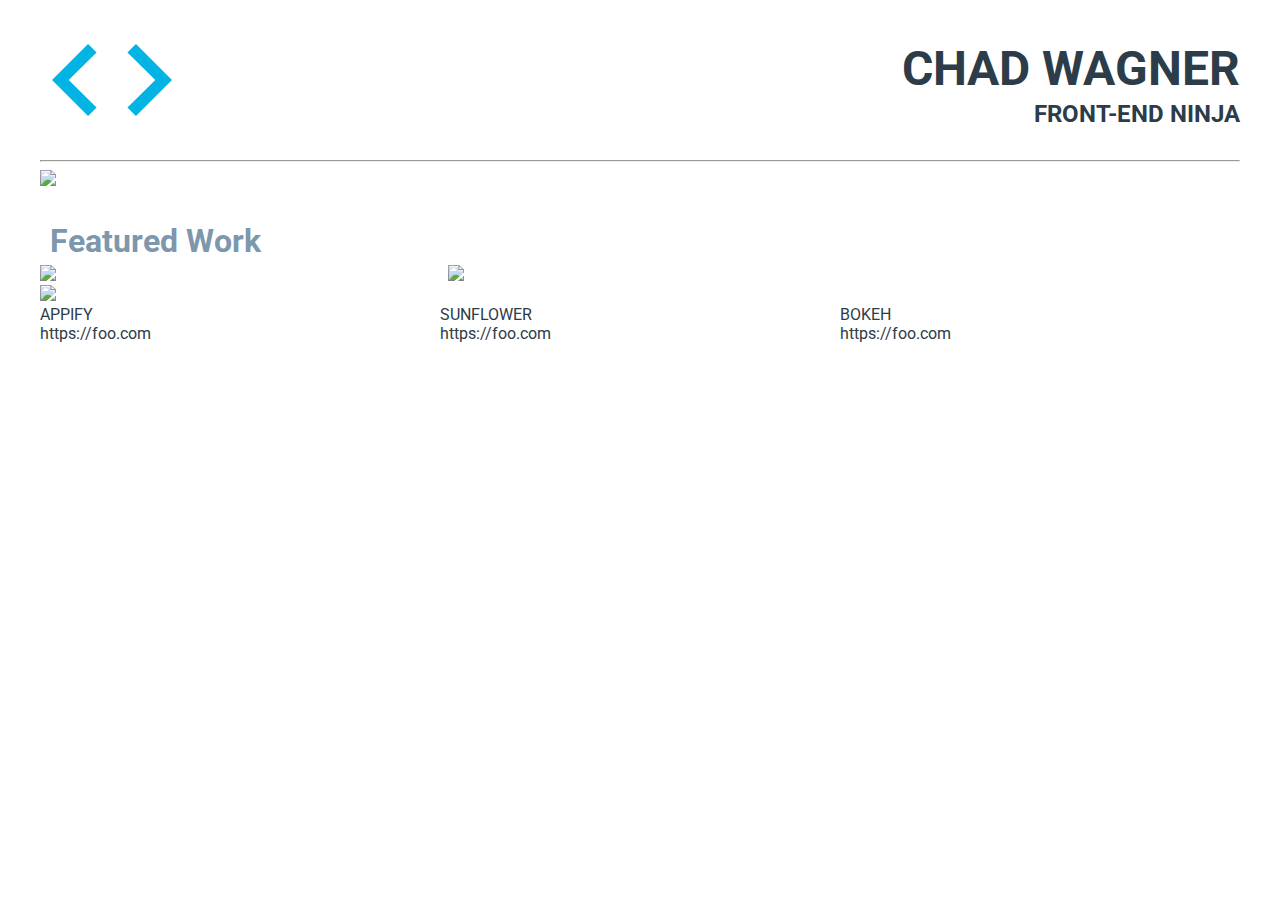
==== index.html @ 53ea403a "images properly resize with viewport" ====
<!DOCTYPE html>
<html>

<head>
  <meta charset="utf-8">
  <title>Chad Wagner's Portfolio</title>
  <link href="https://fonts.googleapis.com/css?family=Roboto:100" rel="stylesheet">
  <link rel="stylesheet" href="https://fonts.googleapis.com/icon?family=Material+Icons">
  <link rel="stylesheet" href="framework/css/main.css">
</head>

<body>
  <div class="grid">
  <header>
    <div class="row">
      <div class="col-6 material-icons">code</div>
      <div class="col-6">
        <div class="row">
          <div class="col-12 name align-right"><h1>CHAD WAGNER</h1></div>
        </div>
        <div class="row">
          <div class="col-12 align-right"><h2>FRONT-END NINJA</h2></div>
        </div>
      </div>
    </div>
  </header>
    <hr>
    <div class="row">
      <div class = "col-12"><img src="http://lorempixel.com/1200/600/"></div>
    </div>
    <div class="row">
      <div class="col-12"></div>
    </div>
    <section>
    <div class="row">
      <div class="col-12 featured-work"><h3>Featured Work</h3></div>
    </row>
    <div class="row">
      <div class="col-4 project-image"><img src="http://lorempixel.com/350/200/"></div>
      <div class="col-4 center-project-image"><img src="http://lorempixel.com/350/200/"></div>
      <div class="col-4 project-image"><img src="http://lorempixel.com/350/200/"></div>
    </div>
    <div class="row">
      <div class="col-4">APPIFY</div>
      <div class="col-4">SUNFLOWER</div>
      <div class="col-4">BOKEH</div>
    </div>
    <div class="row">
      <div class="col-4">https://foo.com</div>
      <div class="col-4">https://foo.com</div>
      <div class="col-4">https://foo.com</div>
    </div>
  </div>
</section>
</div>

</body>

</html>
---- framework/css/main.css ----
/** {
      border: 1px solid black !important;
}

* {
    -webkit-box-sizing: border-box;
    -moz-box-sizing: border-box;
    -ms-box-sizing: border-box;
    box-sizing: border-box;
}*/
body {
font-family: 'Roboto', sans-serif;
color: #2d3c49;
}

.grid {
    margin: 0 auto;
    max-width: 1200px;
    width: 100%;
}

.row {
    width: 100%;
    display: flex;
    flex-wrap: wrap;
}

.col-1 {
    width: 8.33%;
}

.col-2 {
    width: 16.66%;
}

.col-3 {
    width: 25%;
}

.col-4 {
    width: 33.33%;
}

.col-5 {
    width: 41.66%;
}

.col-6 {
    width: 50%;
}

.col-7 {
    width: 58.33%;
}

.col-8 {
    width: 66.66%;
}

.col-9 {
    width: 75%;
}

.col-10 {
    width: 83.33%;
}

.col-11 {
    width: 91.66%;
}

.col-12 {
    width: 100%;
}

.align-right {
  text-align: right;
}

h1 {
  font-size: 3em;
}

h3 {
  font-size: 2em;
  color: #7d97ad;

}

.material-icons {
  font-size: 9em;
  color: #02b3e4;
}
.name {
  height: 4.5em;
}

.featured-work {
  height: 75px;
  padding-left: 10px;
}

img {
  max-width: 100%;
  max-height: 100%;
}

.center-project-image{
  padding-left: 1.9vw;
  padding-right: 1.9vw;
  max-width: 32%;
}

.project-image{
  max-width: 32%;
}
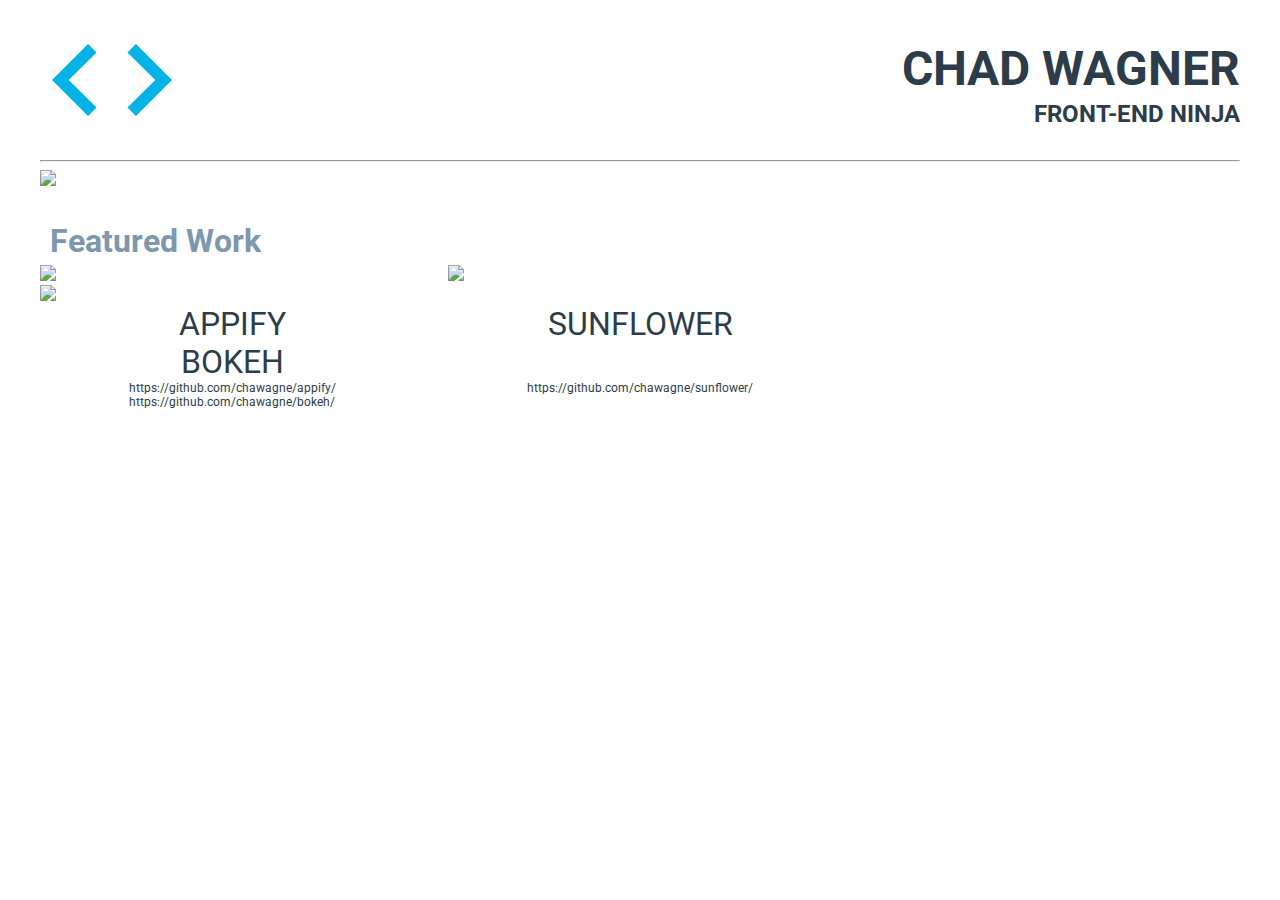
==== commit 4fe8e7bf: "Complete first draft" ====
--- a/index.html
+++ b/index.html
@@ -35,20 +35,20 @@
     <div class="row">
       <div class="col-12 featured-work"><h3>Featured Work</h3></div>
     </row>
-    <div class="row">
+      <div class="row">
       <div class="col-4 project-image"><img src="http://lorempixel.com/350/200/"></div>
       <div class="col-4 center-project-image"><img src="http://lorempixel.com/350/200/"></div>
       <div class="col-4 project-image"><img src="http://lorempixel.com/350/200/"></div>
     </div>
-    <div class="row">
-      <div class="col-4">APPIFY</div>
-      <div class="col-4">SUNFLOWER</div>
-      <div class="col-4">BOKEH</div>
+    <div class="row project-title">
+      <div class="col-4 project-image">APPIFY</div>
+      <div class="col-4 center-project-image">SUNFLOWER</div>
+      <div class="col-4 project-image">BOKEH</div>
     </div>
-    <div class="row">
-      <div class="col-4">https://foo.com</div>
-      <div class="col-4">https://foo.com</div>
-      <div class="col-4">https://foo.com</div>
+    <div class="row project-link">
+      <div class="col-4 project-image"><a href="https://github.com/chawagne/appify/" target="_blank" rel="noopener">https://github.com/chawagne/appify/</a></div>
+      <div class="col-4 center-project-image"><a href="https://github.com/chawagne/sunflower/" target="_blank" rel="noopener">https://github.com/chawagne/sunflower/</a></div>
+      <div class="col-4 project-image"><a href="https://github.com/chawagne/bokeh/" target="_blank" rel="noopener">https://github.com/chawagne/bokeh/</a></div>
     </div>
   </div>
 </section>
--- a/framework/css/main.css
+++ b/framework/css/main.css
@@ -105,12 +105,27 @@
   max-height: 100%;
 }
 
-.center-project-image{
+.center-project-image {
   padding-left: 1.9vw;
   padding-right: 1.9vw;
   max-width: 32%;
 }
 
-.project-image{
+.project-image {
   max-width: 32%;
 }
+
+.project-title {
+  font-size: 2em;
+  text-align: center;
+}
+
+.project-link {
+  text-align: center;
+  font-size: .75em;
+
+}
+a {
+    text-decoration: none;
+    color: inherit;
+}
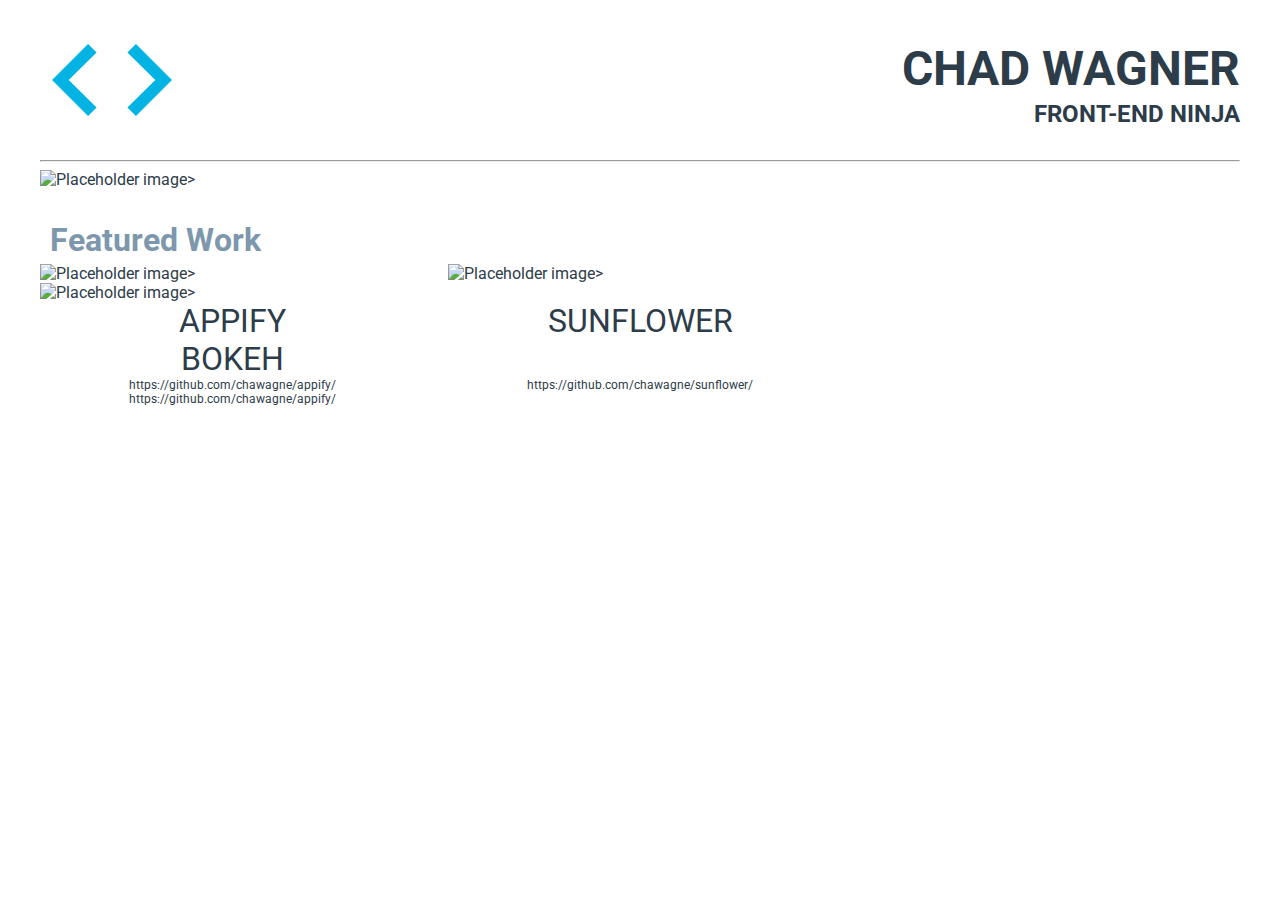
==== commit 970d433d: "Update classes for center and side and pass HTML validation" ====
--- a/index.html
+++ b/index.html
@@ -26,7 +26,7 @@
   </header>
     <hr>
     <div class="row">
-      <div class = "col-12"><img src="http://lorempixel.com/1200/600/"></div>
+      <div class = "col-12"><img src="http://lorempixel.com/1200/600/"  alt="Placeholder image">></div>
     </div>
     <div class="row">
       <div class="col-12"></div>
@@ -34,23 +34,22 @@
     <section>
     <div class="row">
       <div class="col-12 featured-work"><h3>Featured Work</h3></div>
-    </row>
-      <div class="row">
-      <div class="col-4 project-image"><img src="http://lorempixel.com/350/200/"></div>
-      <div class="col-4 center-project-image"><img src="http://lorempixel.com/350/200/"></div>
-      <div class="col-4 project-image"><img src="http://lorempixel.com/350/200/"></div>
+    </div>
+    <div class="row">
+      <div class="col-4 side"><img src="http://lorempixel.com/350/200/" alt="Placeholder image">></div>
+      <div class="col-4 center"><img src="http://lorempixel.com/350/200/" alt="Placeholder image">></div>
+      <div class="col-4 side"><img src="http://lorempixel.com/350/200/" alt="Placeholder image">></div>
     </div>
     <div class="row project-title">
-      <div class="col-4 project-image">APPIFY</div>
-      <div class="col-4 center-project-image">SUNFLOWER</div>
-      <div class="col-4 project-image">BOKEH</div>
+      <div class="col-4 side">APPIFY</div>
+      <div class="col-4 center">SUNFLOWER</div>
+      <div class="col-4 side">BOKEH</div>
     </div>
     <div class="row project-link">
-      <div class="col-4 project-image"><a href="https://github.com/chawagne/appify/" target="_blank" rel="noopener">https://github.com/chawagne/appify/</a></div>
-      <div class="col-4 center-project-image"><a href="https://github.com/chawagne/sunflower/" target="_blank" rel="noopener">https://github.com/chawagne/sunflower/</a></div>
-      <div class="col-4 project-image"><a href="https://github.com/chawagne/bokeh/" target="_blank" rel="noopener">https://github.com/chawagne/bokeh/</a></div>
+      <div class="col-4 side"><a href="https://github.com/chawagne/appify/" target="_blank" rel="noopener">https://github.com/chawagne/appify/</a></div>
+      <div class="col-4 center"><a href="https://github.com/chawagne/sunflower/" target="_blank" rel="noopener">https://github.com/chawagne/sunflower/</a></div>
+      <div class="col-4 side"><a href="https://github.com/chawagne/appify/" target="_blank" rel="noopener">https://github.com/chawagne/appify/</a></div>
     </div>
-  </div>
 </section>
 </div>
 
--- a/framework/css/main.css
+++ b/framework/css/main.css
@@ -105,13 +105,13 @@
   max-height: 100%;
 }
 
-.center-project-image {
+.center {
   padding-left: 1.9vw;
   padding-right: 1.9vw;
   max-width: 32%;
 }
 
-.project-image {
+.side {
   max-width: 32%;
 }
 
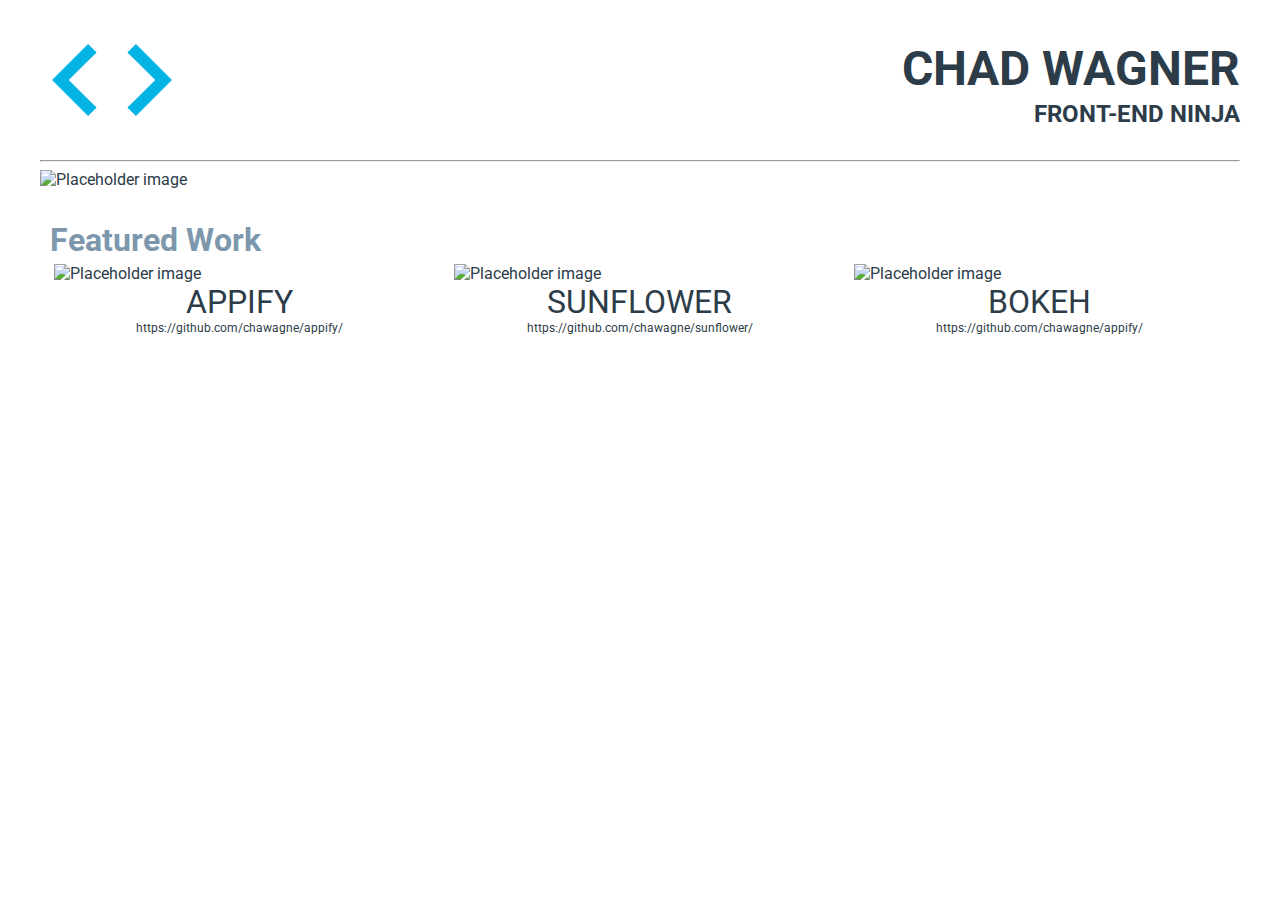
==== commit 9efce256: "Refactor projects row" ====
--- a/index.html
+++ b/index.html
@@ -26,7 +26,7 @@
   </header>
     <hr>
     <div class="row">
-      <div class = "col-12"><img src="http://lorempixel.com/1200/600/"  alt="Placeholder image">></div>
+      <div class = "col-12"><img src="http://lorempixel.com/1200/400/"  alt="Placeholder image"></div>
     </div>
     <div class="row">
       <div class="col-12"></div>
@@ -35,21 +35,23 @@
     <div class="row">
       <div class="col-12 featured-work"><h3>Featured Work</h3></div>
     </div>
-    <div class="row">
-      <div class="col-4 side"><img src="http://lorempixel.com/350/200/" alt="Placeholder image">></div>
-      <div class="col-4 center"><img src="http://lorempixel.com/350/200/" alt="Placeholder image">></div>
-      <div class="col-4 side"><img src="http://lorempixel.com/350/200/" alt="Placeholder image">></div>
-    </div>
-    <div class="row project-title">
-      <div class="col-4 side">APPIFY</div>
-      <div class="col-4 center">SUNFLOWER</div>
-      <div class="col-4 side">BOKEH</div>
-    </div>
-    <div class="row project-link">
-      <div class="col-4 side"><a href="https://github.com/chawagne/appify/" target="_blank" rel="noopener">https://github.com/chawagne/appify/</a></div>
-      <div class="col-4 center"><a href="https://github.com/chawagne/sunflower/" target="_blank" rel="noopener">https://github.com/chawagne/sunflower/</a></div>
-      <div class="col-4 side"><a href="https://github.com/chawagne/appify/" target="_blank" rel="noopener">https://github.com/chawagne/appify/</a></div>
-    </div>
+    <div class = "row">
+      <div class = "col-4 project">
+        <div><img src="http://lorempixel.com/700/400/" alt="Placeholder image"></div>
+        <div class ="project-title">APPIFY</div>
+        <div class ="project-link"><a href="https://github.com/chawagne/appify/" target="_blank" rel="noopener">https://github.com/chawagne/appify/</a></div>
+      </div>
+      <div class = "col-4 project">
+        <div><img src="http://lorempixel.com/700/400/" alt="Placeholder image"></div>
+        <div class = "project-title">SUNFLOWER</div>
+        <div class = "project-link"><a href="https://github.com/chawagne/sunflower/" target="_blank" rel="noopener">https://github.com/chawagne/sunflower/</a></div>
+      </div>
+      <div class = "col-4 project">
+        <div><img src="http://lorempixel.com/700/400/" alt="Placeholder image"></div>
+        <div class ="project-title">BOKEH</div>
+        <div class ="project-link"><a href="https://github.com/chawagne/bokeh/" target="_blank" rel="noopener">https://github.com/chawagne/appify/</a></div>
+      </div>
+  </div>
 </section>
 </div>
 
--- a/framework/css/main.css
+++ b/framework/css/main.css
@@ -103,16 +103,14 @@
 img {
   max-width: 100%;
   max-height: 100%;
+  display: block;
+  margin: 0 auto;
 }
 
-.center {
-  padding-left: 1.9vw;
-  padding-right: 1.9vw;
-  max-width: 32%;
-}
-
-.side {
-  max-width: 32%;
+.project {
+  width: 31%;
+  padding-left: 1.16%;
+  padding-right: 1.16%;
 }
 
 .project-title {
@@ -125,7 +123,14 @@
   font-size: .75em;
 
 }
+
 a {
     text-decoration: none;
     color: inherit;
 }
+
+@media screen and (max-width: 1000px){
+  .project {
+    width: 100%;
+  }
+}
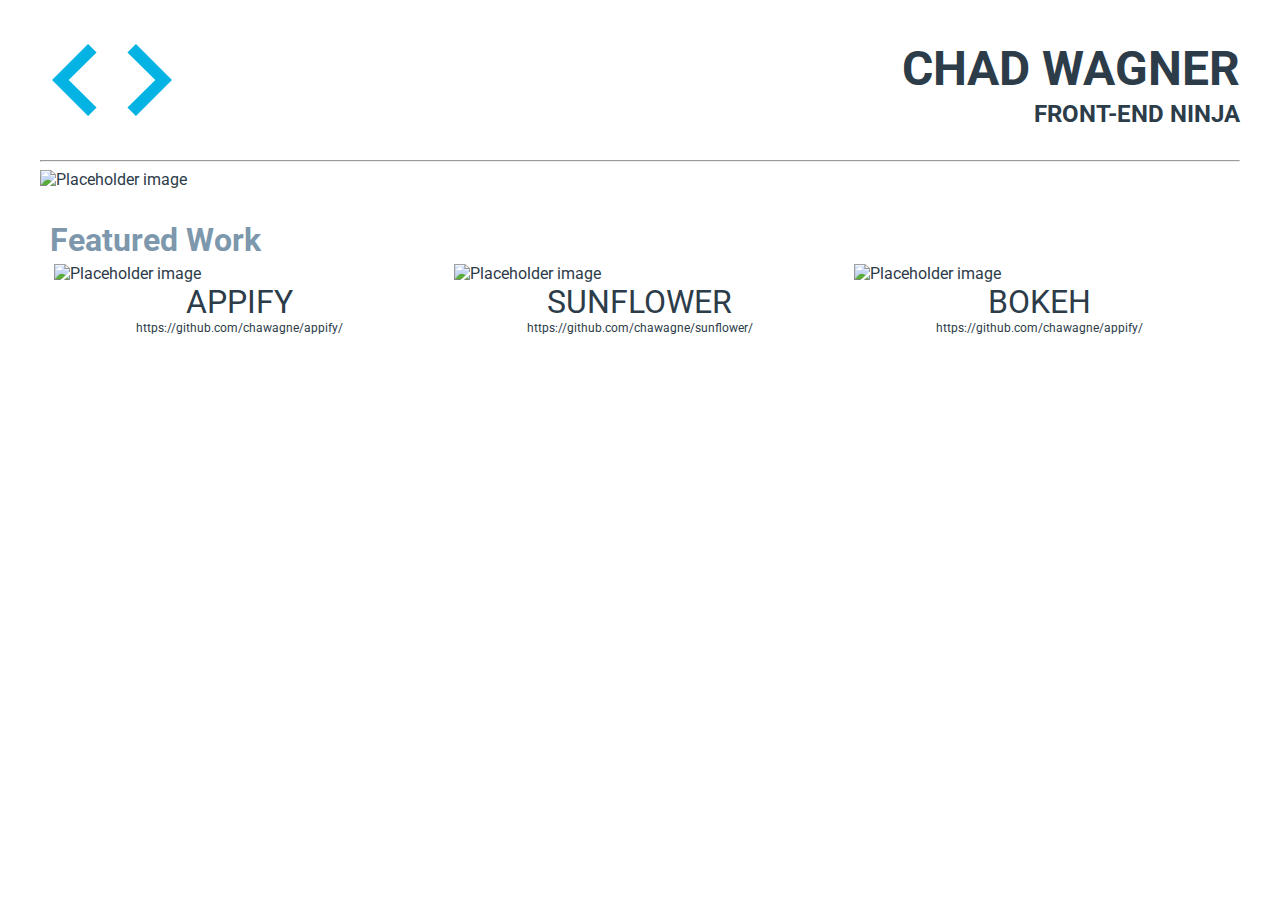
==== commit 4dfcfdff: "Work in progress on mobile view" ====
--- a/index.html
+++ b/index.html
@@ -26,10 +26,7 @@
   </header>
     <hr>
     <div class="row">
-      <div class = "col-12"><img src="http://lorempixel.com/1200/400/"  alt="Placeholder image"></div>
-    </div>
-    <div class="row">
-      <div class="col-12"></div>
+      <div class = "col-12"><img class = "hero" src="http://lorempixel.com/1200/400/"  alt="Placeholder image"></div>
     </div>
     <section>
     <div class="row">
@@ -37,17 +34,17 @@
     </div>
     <div class = "row">
       <div class = "col-4 project">
-        <div><img src="http://lorempixel.com/700/400/" alt="Placeholder image"></div>
+        <div class ="project-image"><img src="http://lorempixel.com/700/400/" alt="Placeholder image"></div>
         <div class ="project-title">APPIFY</div>
         <div class ="project-link"><a href="https://github.com/chawagne/appify/" target="_blank" rel="noopener">https://github.com/chawagne/appify/</a></div>
       </div>
       <div class = "col-4 project">
-        <div><img src="http://lorempixel.com/700/400/" alt="Placeholder image"></div>
+        <div class ="project-image"><img src="http://lorempixel.com/700/400/" alt="Placeholder image"></div>
         <div class = "project-title">SUNFLOWER</div>
         <div class = "project-link"><a href="https://github.com/chawagne/sunflower/" target="_blank" rel="noopener">https://github.com/chawagne/sunflower/</a></div>
       </div>
       <div class = "col-4 project">
-        <div><img src="http://lorempixel.com/700/400/" alt="Placeholder image"></div>
+        <div class ="project-image"><img src="http://lorempixel.com/700/400/" alt="Placeholder image"></div>
         <div class ="project-title">BOKEH</div>
         <div class ="project-link"><a href="https://github.com/chawagne/bokeh/" target="_blank" rel="noopener">https://github.com/chawagne/appify/</a></div>
       </div>
--- a/framework/css/main.css
+++ b/framework/css/main.css
@@ -1,17 +1,8 @@
-/** {
-      border: 1px solid black !important;
-}
-
-* {
-    -webkit-box-sizing: border-box;
-    -moz-box-sizing: border-box;
-    -ms-box-sizing: border-box;
-    box-sizing: border-box;
-}*/
 body {
 font-family: 'Roboto', sans-serif;
 color: #2d3c49;
 }
+
 
 .grid {
     margin: 0 auto;
@@ -129,8 +120,20 @@
     color: inherit;
 }
 
-@media screen and (max-width: 1000px){
+@media screen and (max-width: 1024px){
+  img {
+    width: 50%;
+  }
+  .hero{
+    width: 100%;
+  }
   .project {
     width: 100%;
+    padding-bottom: 20px;
+  }
+  .featured-work {
+    text-align: center;
+    padding-left: 0px;
+    height: auto;
   }
 }
